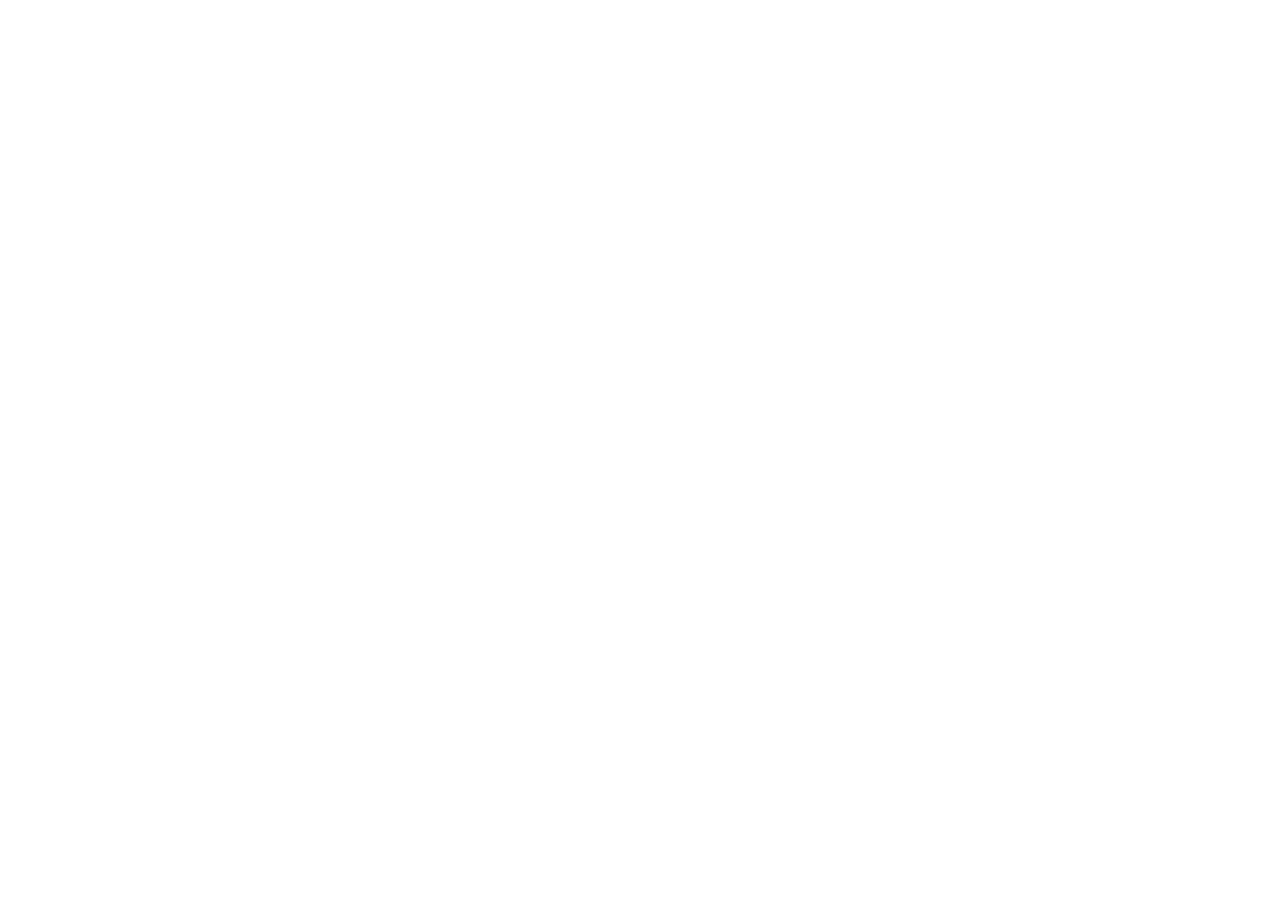
==== index.html @ 35ea8049 "Point GitHub Pages to EasyTicket release 102" ====
<!doctype html>
<html lang="id">
<head>
  <meta charset="utf-8">
  <meta name="viewport" content="width=device-width, initial-scale=1">
  <meta http-equiv="refresh" content="0;url=https://easyticket-explore-book.khairani0894.chatgpt.site/?release=102">
  <link rel="canonical" href="https://easyticket-explore-book.khairani0894.chatgpt.site/">
  <meta name="theme-color" content="#8c52ff">
  <meta name="description" content="Promo wisata pilihan EasyTicket, hemat sampai 50%. Jelajahi destinasi dan pesan tiket wisata.">
  <title>EasyTicket — Promo Wisata Pilihan, Hemat Sampai 50%</title>
  <style>
    body{margin:0;min-height:100vh;display:grid;place-items:center;background:#faf8ff;color:#302349;font:16px system-ui,sans-serif}
    .card{text-align:center;padding:32px}
    .brand{color:#8150eb;font-size:30px;font-weight:800}
    .card p{color:#6f687b}
    .promo{display:inline-block;padding:8px 14px;border-radius:999px;background:#fff0df;color:#d94c40;font-weight:800}
    a{display:inline-block;margin-top:10px;padding:12px 20px;border-radius:12px;background:#8c52ff;color:#fff;text-decoration:none;font-weight:700}
  </style>
  <script>window.location.replace("https://easyticket-explore-book.khairani0894.chatgpt.site/?release=102");</script>
</head>
<body>
  <main class="card">
    <div class="brand">easyticket</div>
    <p class="promo">Promo Wisata Pilihan — Hemat Sampai 50%</p>
    <p>Membuka website EasyTicket versi terbaru…</p>
    <a href="https://easyticket-explore-book.khairani0894.chatgpt.site/?release=102">Buka EasyTicket</a>
  </main>
</body>
</html>
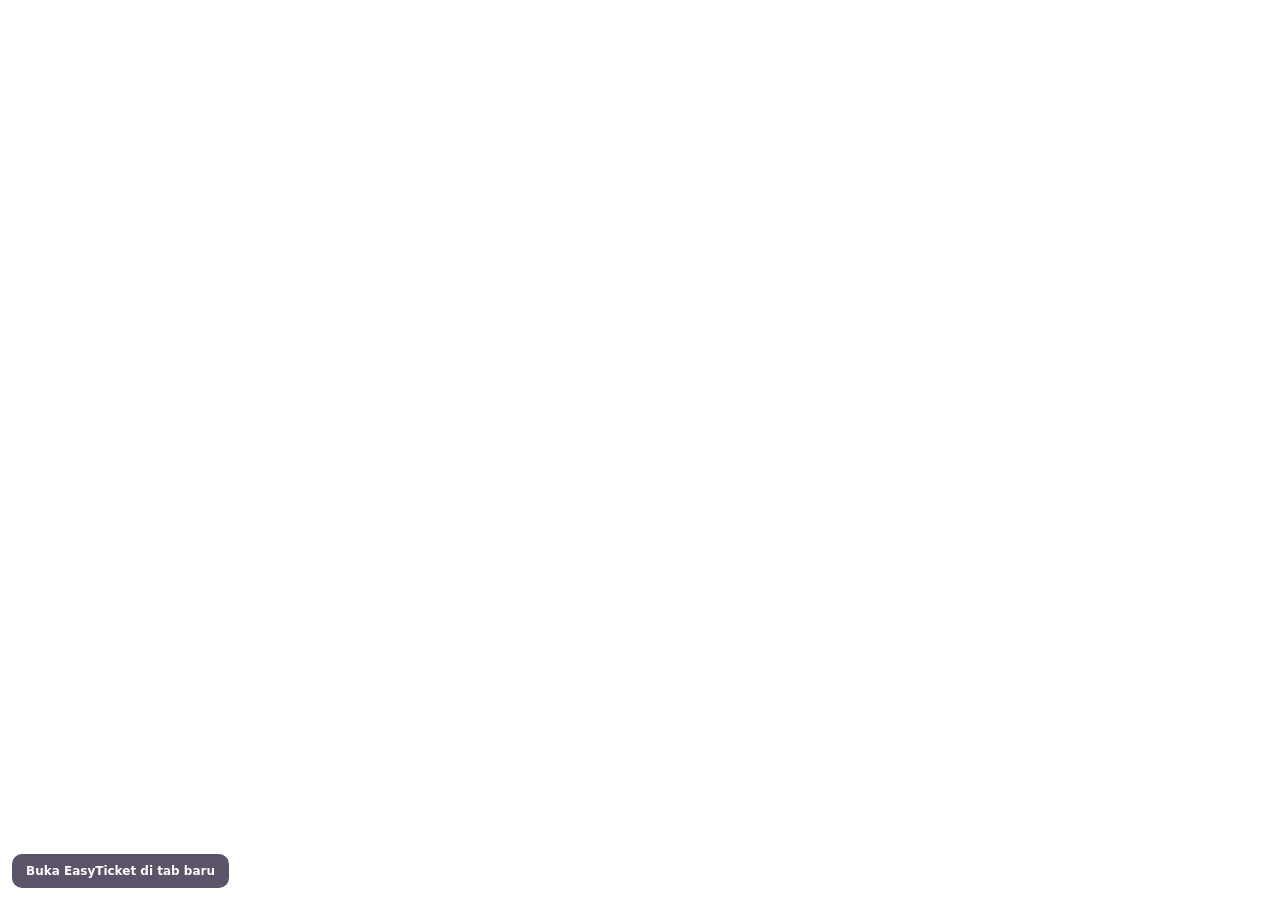
==== commit b9ad0db9: "Keep EasyTicket on GitHub Pages address" ====
--- a/index.html
+++ b/index.html
@@ -3,27 +3,19 @@
 <head>
   <meta charset="utf-8">
   <meta name="viewport" content="width=device-width, initial-scale=1">
-  <meta http-equiv="refresh" content="0;url=https://easyticket-explore-book.khairani0894.chatgpt.site/?release=102">
-  <link rel="canonical" href="https://easyticket-explore-book.khairani0894.chatgpt.site/">
   <meta name="theme-color" content="#8c52ff">
-  <meta name="description" content="Promo wisata pilihan EasyTicket, hemat sampai 50%. Jelajahi destinasi dan pesan tiket wisata.">
-  <title>EasyTicket — Promo Wisata Pilihan, Hemat Sampai 50%</title>
+  <meta name="description" content="Jelajahi destinasi wisata dan pesan tiket EasyTicket.">
+  <title>EasyTicket — Make It Fun, Make It Easy</title>
   <style>
-    body{margin:0;min-height:100vh;display:grid;place-items:center;background:#faf8ff;color:#302349;font:16px system-ui,sans-serif}
-    .card{text-align:center;padding:32px}
-    .brand{color:#8150eb;font-size:30px;font-weight:800}
-    .card p{color:#6f687b}
-    .promo{display:inline-block;padding:8px 14px;border-radius:999px;background:#fff0df;color:#d94c40;font-weight:800}
-    a{display:inline-block;margin-top:10px;padding:12px 20px;border-radius:12px;background:#8c52ff;color:#fff;text-decoration:none;font-weight:700}
+    *{box-sizing:border-box}
+    html,body{width:100%;height:100%;min-height:100%;margin:0;overflow:hidden;background:#fff}
+    .site-frame{display:block;width:100%;height:100vh;height:100dvh;min-height:100%;border:0;background:#fff}
+    .fallback{position:fixed;z-index:1;left:12px;bottom:12px;padding:10px 14px;border-radius:10px;background:#241a35;color:#fff;font:600 12px system-ui,sans-serif;text-decoration:none;opacity:.75}
+    .fallback:hover{opacity:1}
   </style>
-  <script>window.location.replace("https://easyticket-explore-book.khairani0894.chatgpt.site/?release=102");</script>
 </head>
 <body>
-  <main class="card">
-    <div class="brand">easyticket</div>
-    <p class="promo">Promo Wisata Pilihan — Hemat Sampai 50%</p>
-    <p>Membuka website EasyTicket versi terbaru…</p>
-    <a href="https://easyticket-explore-book.khairani0894.chatgpt.site/?release=102">Buka EasyTicket</a>
-  </main>
+  <iframe class="site-frame" src="https://easyticket-explore-book.khairani0894.chatgpt.site/" title="Website EasyTicket" loading="eager" referrerpolicy="strict-origin-when-cross-origin"></iframe>
+  <a class="fallback" href="https://easyticket-explore-book.khairani0894.chatgpt.site/" target="_blank" rel="noopener noreferrer">Buka EasyTicket di tab baru</a>
 </body>
-</html>+</html>
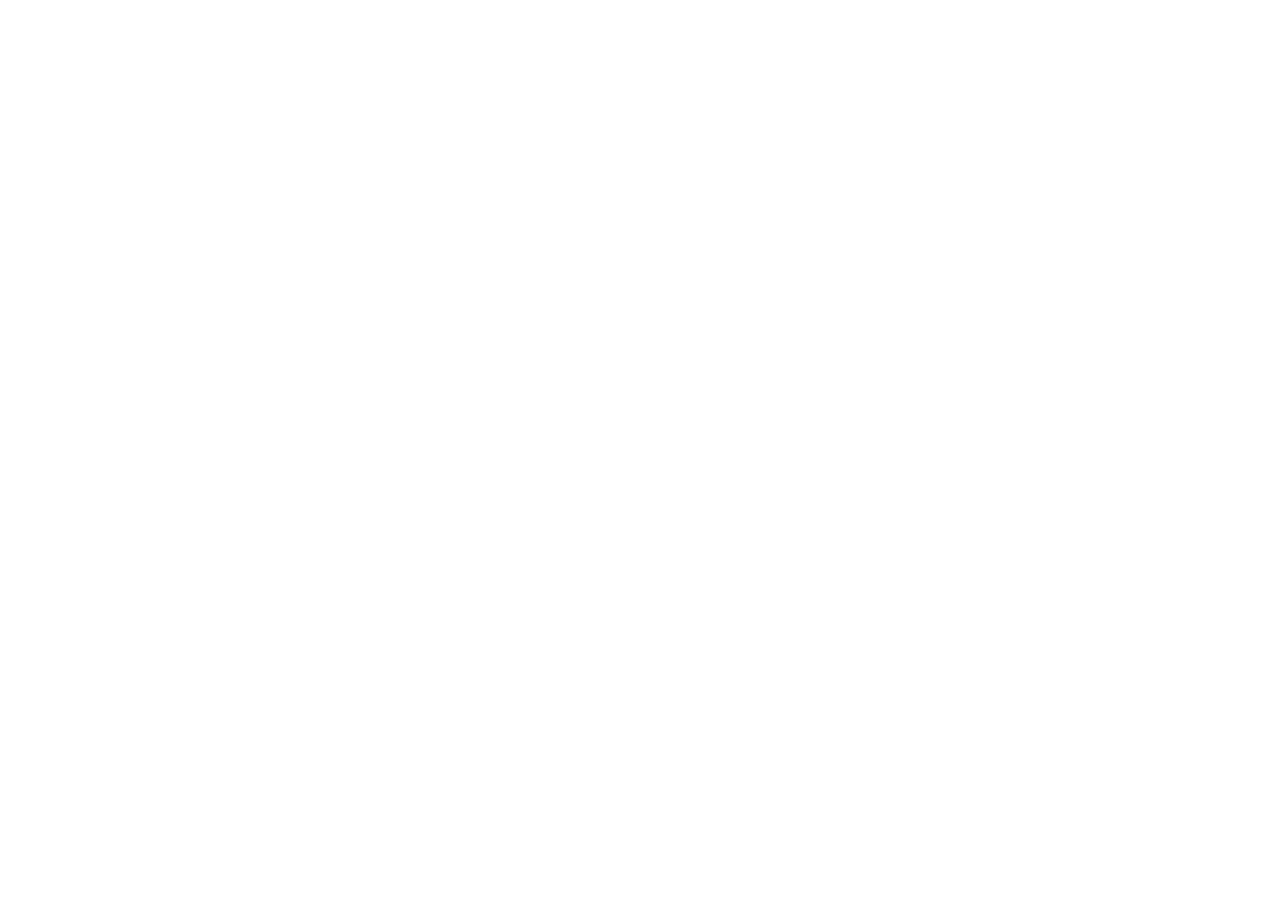
==== commit 9554bbf3: "Remove overlay on GitHub Pages EasyTicket frame" ====
--- a/index.html
+++ b/index.html
@@ -10,12 +10,9 @@
     *{box-sizing:border-box}
     html,body{width:100%;height:100%;min-height:100%;margin:0;overflow:hidden;background:#fff}
     .site-frame{display:block;width:100%;height:100vh;height:100dvh;min-height:100%;border:0;background:#fff}
-    .fallback{position:fixed;z-index:1;left:12px;bottom:12px;padding:10px 14px;border-radius:10px;background:#241a35;color:#fff;font:600 12px system-ui,sans-serif;text-decoration:none;opacity:.75}
-    .fallback:hover{opacity:1}
   </style>
 </head>
 <body>
-  <iframe class="site-frame" src="https://easyticket-explore-book.khairani0894.chatgpt.site/" title="Website EasyTicket" loading="eager" referrerpolicy="strict-origin-when-cross-origin"></iframe>
-  <a class="fallback" href="https://easyticket-explore-book.khairani0894.chatgpt.site/" target="_blank" rel="noopener noreferrer">Buka EasyTicket di tab baru</a>
+  <iframe class="site-frame" src="https://easyticket-explore-book.khairani0894.chatgpt.site/?release=117" title="Website EasyTicket" loading="eager" referrerpolicy="strict-origin-when-cross-origin"></iframe>
 </body>
 </html>
